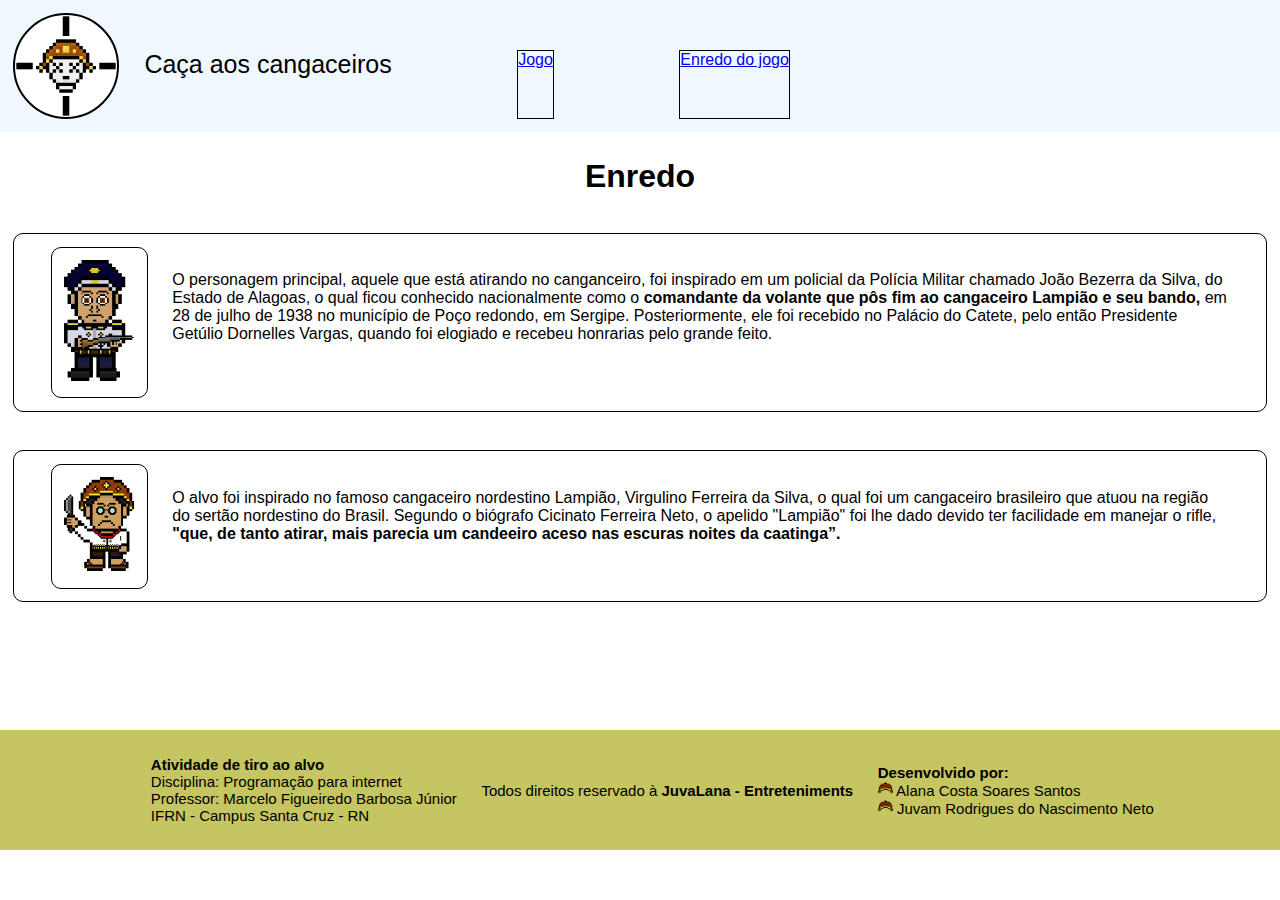
==== jogo/jogo/prejogo.html @ 88cbc0a8 "Elaboração da página de enredo do jogo" ====
<!DOCTYPE html>
<html lang="pt-br">
<head>
    <meta charset="UTF-8">
    <meta name="viewport" content="width=device-width, initial-scale=1.0">
    <title>Caça aos cangaceiros</title>
    <link rel="stylesheet" href="css/estilodoprejogo.css">
    <script src="script.js" defer></script> 
</head>
<body>
    <header id="caixaTitulo">
        <img src="images/Ponteiro.png" width="100px" height="100px" id="logo">
        <span id="titulo">Caça aos cangaceiros</span>
        <a href="index.html" class="btn conteudoNav">Jogo</a>
        <a href="prejogo.html" class="btn conteudoNav">Enredo do jogo</a>
    </header>
    
    <div id="enredo">
        <h1>Enredo</h1>
    </div>

    <article class="articlePersonagens">
        <div class="divImagens">
            <img src="images/Soldado.png" alt="Soldado" width="70px" widht="102px">
        </div>
        
        <p class="textoPersonagens">O personagem principal, aquele que está atirando no canganceiro, foi inspirado em um policial da Polícia Militar chamado João Bezerra da Silva, do Estado de Alagoas, 
        o qual ficou conhecido nacionalmente como o <strong>comandante da volante que pôs fim ao cangaceiro Lampião e seu bando,</strong>
        em 28 de julho de 1938 no município de Poço redondo, em Sergipe. Posteriormente, ele foi recebido no Palácio do Catete, pelo então
        Presidente Getúlio Dornelles Vargas, quando foi elogiado e recebeu honrarias pelo grande feito.</p>
    </article>
    <article class="articlePersonagens">
        <div class="divImagens">
            <img src="images/alvo.png" alt="Cangaçeiro" width="70px" widht="102px">
        </div>
        <p class="textoPersonagens">O alvo foi inspirado no famoso cangaceiro nordestino Lampião, Virgulino Ferreira da Silva, o qual foi um cangaceiro 
        brasileiro que atuou na região do sertão nordestino do Brasil. Segundo o biógrafo Cicinato Ferreira Neto, o apelido "Lampião" foi lhe dado devido ter facilidade em manejar o rifle, 
        <strong>"que, de tanto atirar, mais parecia um candeeiro aceso nas escuras noites da caatinga”.</strong></p>
    </article>


    <footer>
        <div class="creditos">
            <strong>Atividade de tiro ao alvo</strong>
            <p>Disciplina: Programação para internet <br>
                Professor: Marcelo Figueiredo Barbosa Júnior <br>
                IFRN - Campus Santa Cruz - RN
            </p>
        </div>
        <div class="creditos">
            <p>Todos direitos reservado à <strong>JuvaLana - Entreteniments</strong></p>
        </div>
        <div class="creditos">
            <strong>Desenvolvido por:</strong>
            <div class="nomes">
                <img src="images/PontoDaLista.png" width="15px" height="15px" alt="">
                Alana Costa Soares Santos
            </div>
            <div class="nomes">
                <img src="images/PontoDaLista.png" width="15px" height="15px" alt="">
                Juvam Rodrigues do Nascimento Neto
            </div>

        </div>
    </footer>
</body>
</html>
---- jogo/jogo/css/estilodoprejogo.css ----
@font-face {
    font-family: "fonteTitulo";
    src: url("../fontes/RetroGaming.TFF");
}
*{
    margin: 0%;
    padding: 0%;
    font-family: Arial, Helvetica, sans-serif;

}
#caixaTitulo{
    text-align: left;
    background-color: aliceblue;
    padding: 1%;
    display: flex;
}
#titulo{
    margin-left: 2%;
    margin-top: 3%;
    font-size: 25px;
}
.conteudoNav{
    margin-left: 10%;
    margin-top: 3%;
    border: 1px solid black;
}
#logo{
    background-color: white;
    border-radius: 50%;
    border: 2px solid black;
    padding: 0.1%;
}
#enredo{
    text-align: center;
    margin-top: 2%;
}
.articlePersonagens{
    display: flex;
    margin-top: 3%;
    border-radius: 10px;
    border: 1px solid black;
    margin-left: 1%;
    margin-right: 1%;
    padding: 1%;
}
.articlePersonagens:hover{
    background-color: rgb(197, 197, 97);
}
.textoPersonagens{
    margin-top: 2%;
    margin-left: 2%;
    margin-right: 2%;
}
.divImagens{
    margin-left: 2%;
    border: 1px solid black;
    padding: 1%;
    border-radius: 10px;
}
footer{
    margin-top: 10%;
    display: flex;
    align-items: center;
    justify-content: center;
    background-color: rgb(197, 197, 97);
    padding: 2%;
    font-size: 15px;
}
.creditos{
    margin-left: 2%;
}
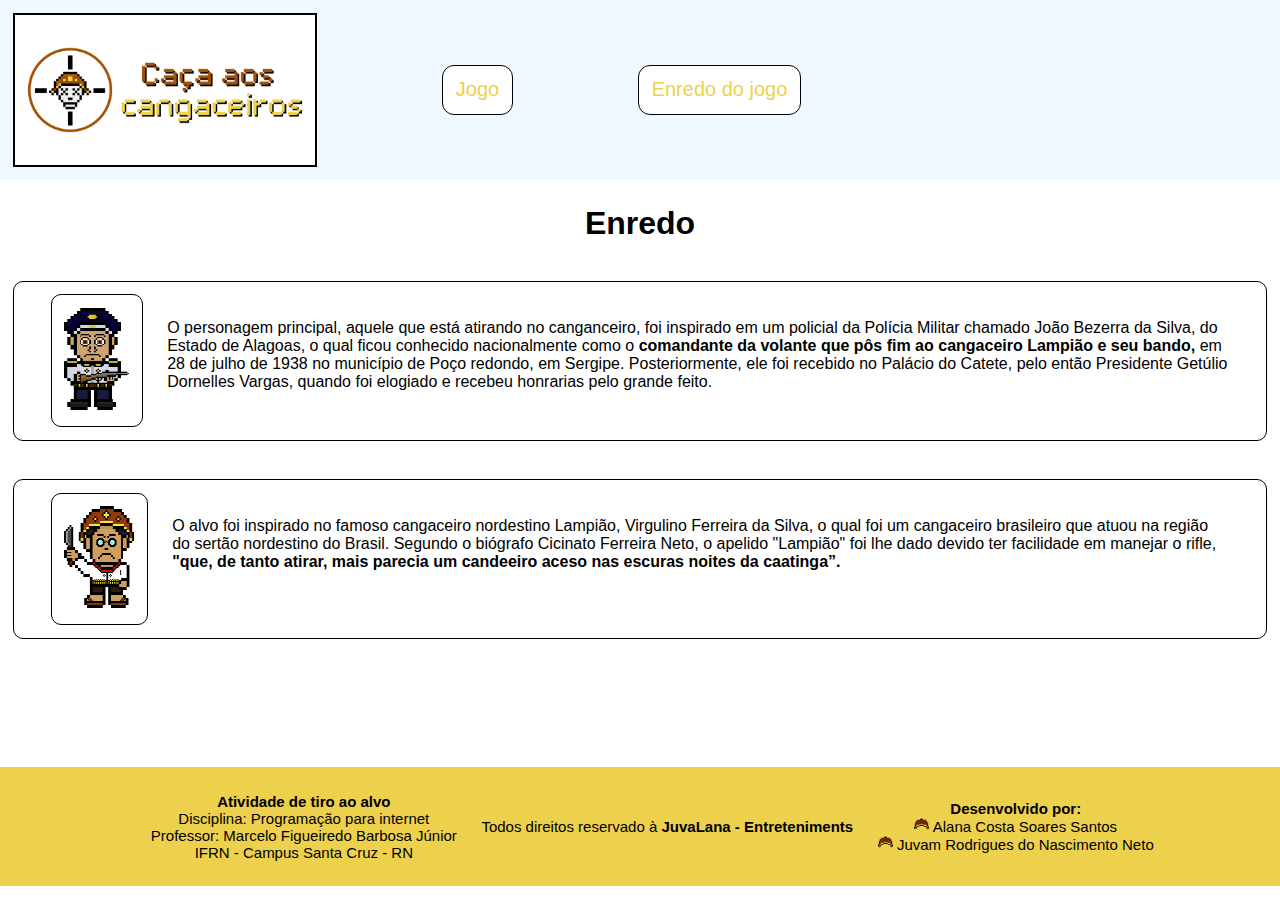
==== commit 1eb744b3: "estilização" ====
--- a/jogo/jogo/prejogo.html
+++ b/jogo/jogo/prejogo.html
@@ -5,12 +5,13 @@
     <meta name="viewport" content="width=device-width, initial-scale=1.0">
     <title>Caça aos cangaceiros</title>
     <link rel="stylesheet" href="css/estilodoprejogo.css">
-    <script src="script.js" defer></script> 
+    <script src="javascript/script.js" defer></script> 
+    <link rel="shortcut icon" href="images/Ponteiro.png" type="image/x-icon" /></head>
+
 </head>
 <body>
     <header id="caixaTitulo">
-        <img src="images/Ponteiro.png" width="100px" height="100px" id="logo">
-        <span id="titulo">Caça aos cangaceiros</span>
+        <img src="images/Caça aos cangaceiros.png" width="300px" height="150px" id="logo">
         <a href="index.html" class="btn conteudoNav">Jogo</a>
         <a href="prejogo.html" class="btn conteudoNav">Enredo do jogo</a>
     </header>
@@ -21,7 +22,7 @@
 
     <article class="articlePersonagens">
         <div class="divImagens">
-            <img src="images/Soldado.png" alt="Soldado" width="70px" widht="102px">
+            <img src="images/Soldado.png" alt="Soldado" width="65px" height="102px">
         </div>
         
         <p class="textoPersonagens">O personagem principal, aquele que está atirando no canganceiro, foi inspirado em um policial da Polícia Militar chamado João Bezerra da Silva, do Estado de Alagoas, 
@@ -31,7 +32,7 @@
     </article>
     <article class="articlePersonagens">
         <div class="divImagens">
-            <img src="images/alvo.png" alt="Cangaçeiro" width="70px" widht="102px">
+            <img src="images/alvo.png" alt="Cangaçeiro" width="70px" height="102px">
         </div>
         <p class="textoPersonagens">O alvo foi inspirado no famoso cangaceiro nordestino Lampião, Virgulino Ferreira da Silva, o qual foi um cangaceiro 
         brasileiro que atuou na região do sertão nordestino do Brasil. Segundo o biógrafo Cicinato Ferreira Neto, o apelido "Lampião" foi lhe dado devido ter facilidade em manejar o rifle, 
--- a/jogo/jogo/css/estilodoprejogo.css
+++ b/jogo/jogo/css/estilodoprejogo.css
@@ -1,6 +1,10 @@
+@font-face {
+    font-family: "fonteJogo";
+    src: url("../fontes/pixelFont.ttf");
+}
 @font-face {
     font-family: "fonteTitulo";
-    src: url("../fontes/RetroGaming.TFF");
+    src: url("../fontes/VCR_OSD_MONO_1.001.ttf");
 }
 *{
     margin: 0%;
@@ -14,21 +18,25 @@
     padding: 1%;
     display: flex;
 }
-#titulo{
-    margin-left: 2%;
-    margin-top: 3%;
-    font-size: 25px;
-}
+
 .conteudoNav{
     margin-left: 10%;
-    margin-top: 3%;
     border: 1px solid black;
+    text-decoration: none;
+    color: #EDD14C;
+    font-size: 20px;
+    padding: 1%;
+    border-radius: 12px;
+    background-color: white;
+    
+}
+.conteudoNav:hover{
+    background-color: #EDD14C;
+    color: black;
 }
 #logo{
     background-color: white;
-    border-radius: 50%;
     border: 2px solid black;
-    padding: 0.1%;
 }
 #enredo{
     text-align: center;
@@ -44,7 +52,9 @@
     padding: 1%;
 }
 .articlePersonagens:hover{
-    background-color: rgb(197, 197, 97);
+    background-color: #EDD14C;
+    box-shadow: 0px 2px 5px rgb(0, 0, 0); /*deslocar no eixo x, deslocar no eixo y, valor do borramento da sombra, cor da sombra*/
+
 }
 .textoPersonagens{
     margin-top: 2%;
@@ -62,10 +72,16 @@
     display: flex;
     align-items: center;
     justify-content: center;
-    background-color: rgb(197, 197, 97);
+    background-color: #EDD14C;
     padding: 2%;
     font-size: 15px;
+    text-align: center;
 }
 .creditos{
     margin-left: 2%;
 }
+header{
+    align-items: center;
+}
+
+
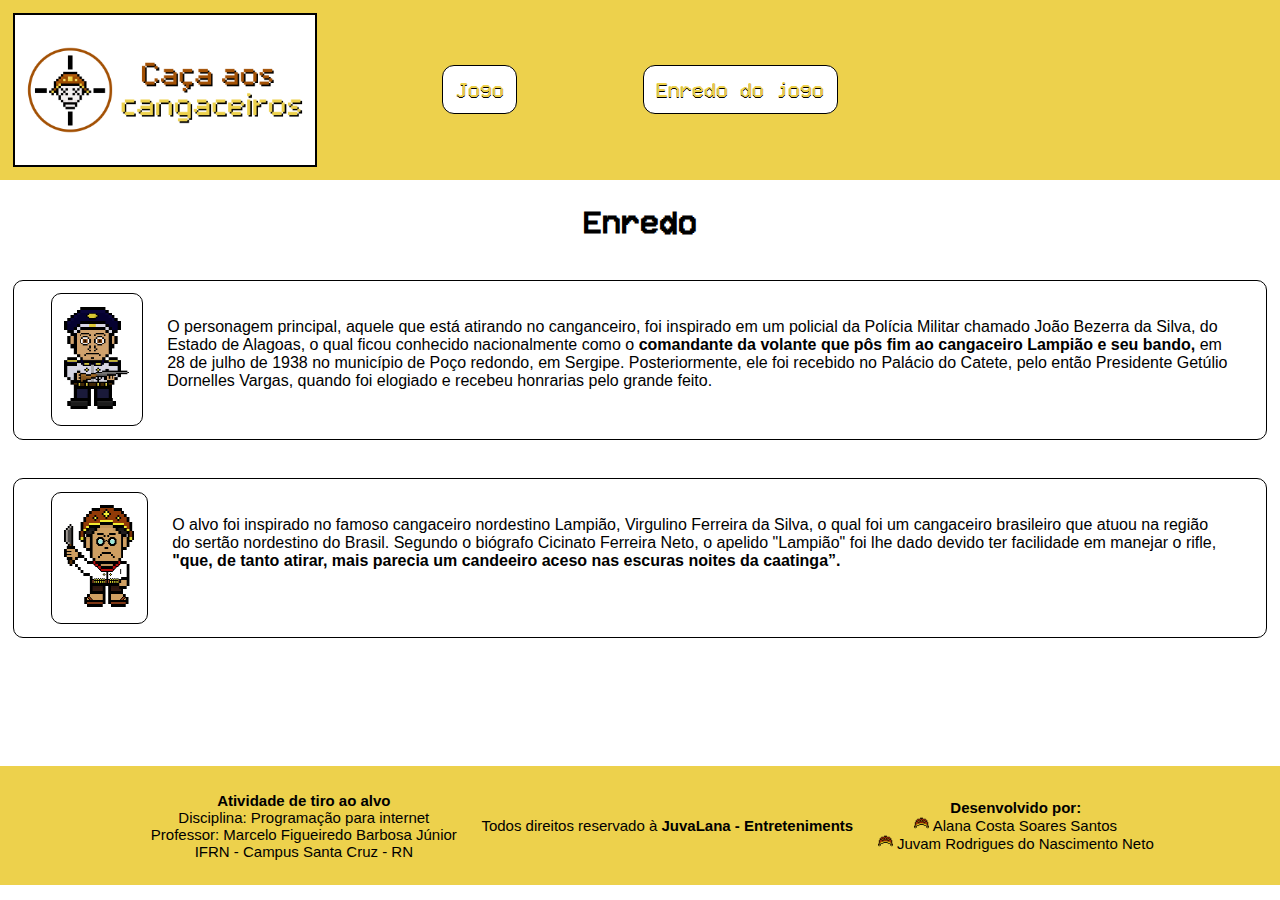
==== commit dea7df9f: "Formatação." ====
--- a/jogo/jogo/prejogo.html
+++ b/jogo/jogo/prejogo.html
@@ -1,21 +1,24 @@
 <!DOCTYPE html>
 <html lang="pt-br">
+
 <head>
     <meta charset="UTF-8">
     <meta name="viewport" content="width=device-width, initial-scale=1.0">
     <title>Caça aos cangaceiros</title>
     <link rel="stylesheet" href="css/estilodoprejogo.css">
-    <script src="javascript/script.js" defer></script> 
-    <link rel="shortcut icon" href="images/Ponteiro.png" type="image/x-icon" /></head>
+    <script src="javascript/script.js" defer></script>
+    <link rel="shortcut icon" href="images/Ponteiro.png" type="image/x-icon" />
+</head>
 
 </head>
+
 <body>
     <header id="caixaTitulo">
         <img src="images/Caça aos cangaceiros.png" width="300px" height="150px" id="logo">
         <a href="index.html" class="btn conteudoNav">Jogo</a>
         <a href="prejogo.html" class="btn conteudoNav">Enredo do jogo</a>
     </header>
-    
+
     <div id="enredo">
         <h1>Enredo</h1>
     </div>
@@ -24,19 +27,25 @@
         <div class="divImagens">
             <img src="images/Soldado.png" alt="Soldado" width="65px" height="102px">
         </div>
-        
-        <p class="textoPersonagens">O personagem principal, aquele que está atirando no canganceiro, foi inspirado em um policial da Polícia Militar chamado João Bezerra da Silva, do Estado de Alagoas, 
-        o qual ficou conhecido nacionalmente como o <strong>comandante da volante que pôs fim ao cangaceiro Lampião e seu bando,</strong>
-        em 28 de julho de 1938 no município de Poço redondo, em Sergipe. Posteriormente, ele foi recebido no Palácio do Catete, pelo então
-        Presidente Getúlio Dornelles Vargas, quando foi elogiado e recebeu honrarias pelo grande feito.</p>
+
+        <p class="textoPersonagens">O personagem principal, aquele que está atirando no canganceiro, foi inspirado em um
+            policial da Polícia Militar chamado João Bezerra da Silva, do Estado de Alagoas,
+            o qual ficou conhecido nacionalmente como o <strong>comandante da volante que pôs fim ao cangaceiro Lampião
+                e seu bando,</strong>
+            em 28 de julho de 1938 no município de Poço redondo, em Sergipe. Posteriormente, ele foi recebido no Palácio
+            do Catete, pelo então
+            Presidente Getúlio Dornelles Vargas, quando foi elogiado e recebeu honrarias pelo grande feito.</p>
     </article>
     <article class="articlePersonagens">
         <div class="divImagens">
             <img src="images/alvo.png" alt="Cangaçeiro" width="70px" height="102px">
         </div>
-        <p class="textoPersonagens">O alvo foi inspirado no famoso cangaceiro nordestino Lampião, Virgulino Ferreira da Silva, o qual foi um cangaceiro 
-        brasileiro que atuou na região do sertão nordestino do Brasil. Segundo o biógrafo Cicinato Ferreira Neto, o apelido "Lampião" foi lhe dado devido ter facilidade em manejar o rifle, 
-        <strong>"que, de tanto atirar, mais parecia um candeeiro aceso nas escuras noites da caatinga”.</strong></p>
+        <p class="textoPersonagens">O alvo foi inspirado no famoso cangaceiro nordestino Lampião, Virgulino Ferreira da
+            Silva, o qual foi um cangaceiro
+            brasileiro que atuou na região do sertão nordestino do Brasil. Segundo o biógrafo Cicinato Ferreira Neto, o
+            apelido "Lampião" foi lhe dado devido ter facilidade em manejar o rifle,
+            <strong>"que, de tanto atirar, mais parecia um candeeiro aceso nas escuras noites da caatinga”.</strong>
+        </p>
     </article>
 
 
@@ -65,4 +74,5 @@
         </div>
     </footer>
 </body>
+
 </html>--- a/jogo/jogo/css/estilodoprejogo.css
+++ b/jogo/jogo/css/estilodoprejogo.css
@@ -1,7 +1,3 @@
-@font-face {
-    font-family: "fonteJogo";
-    src: url("../fontes/pixelFont.ttf");
-}
 @font-face {
     font-family: "fonteTitulo";
     src: url("../fontes/VCR_OSD_MONO_1.001.ttf");
@@ -14,7 +10,7 @@
 }
 #caixaTitulo{
     text-align: left;
-    background-color: aliceblue;
+    background-color: #EDD14C;;
     padding: 1%;
     display: flex;
 }
@@ -28,11 +24,16 @@
     padding: 1%;
     border-radius: 12px;
     background-color: white;
+    font-family: fonteTitulo;
+    text-shadow: 0px 1px 0px rgb(0, 0, 0); /*deslocar no eixo x, deslocar no eixo y, valor do borramento da sombra, cor da sombra*/
     
 }
 .conteudoNav:hover{
-    background-color: #EDD14C;
-    color: black;
+    background-color: #A35105;
+    color: white;
+    font-family: fonteTitulo;
+    text-shadow: 0px 2px 0px rgb(0, 0, 0); /*deslocar no eixo x, deslocar no eixo y, valor do borramento da sombra, cor da sombra*/
+
 }
 #logo{
     background-color: white;
@@ -41,6 +42,10 @@
 #enredo{
     text-align: center;
     margin-top: 2%;
+}
+#enredo h1{
+    font-family: fonteTitulo;
+
 }
 .articlePersonagens{
     display: flex;
@@ -76,6 +81,8 @@
     padding: 2%;
     font-size: 15px;
     text-align: center;
+    padding: 2%;
+
 }
 .creditos{
     margin-left: 2%;
@@ -84,4 +91,3 @@
     align-items: center;
 }
 
-
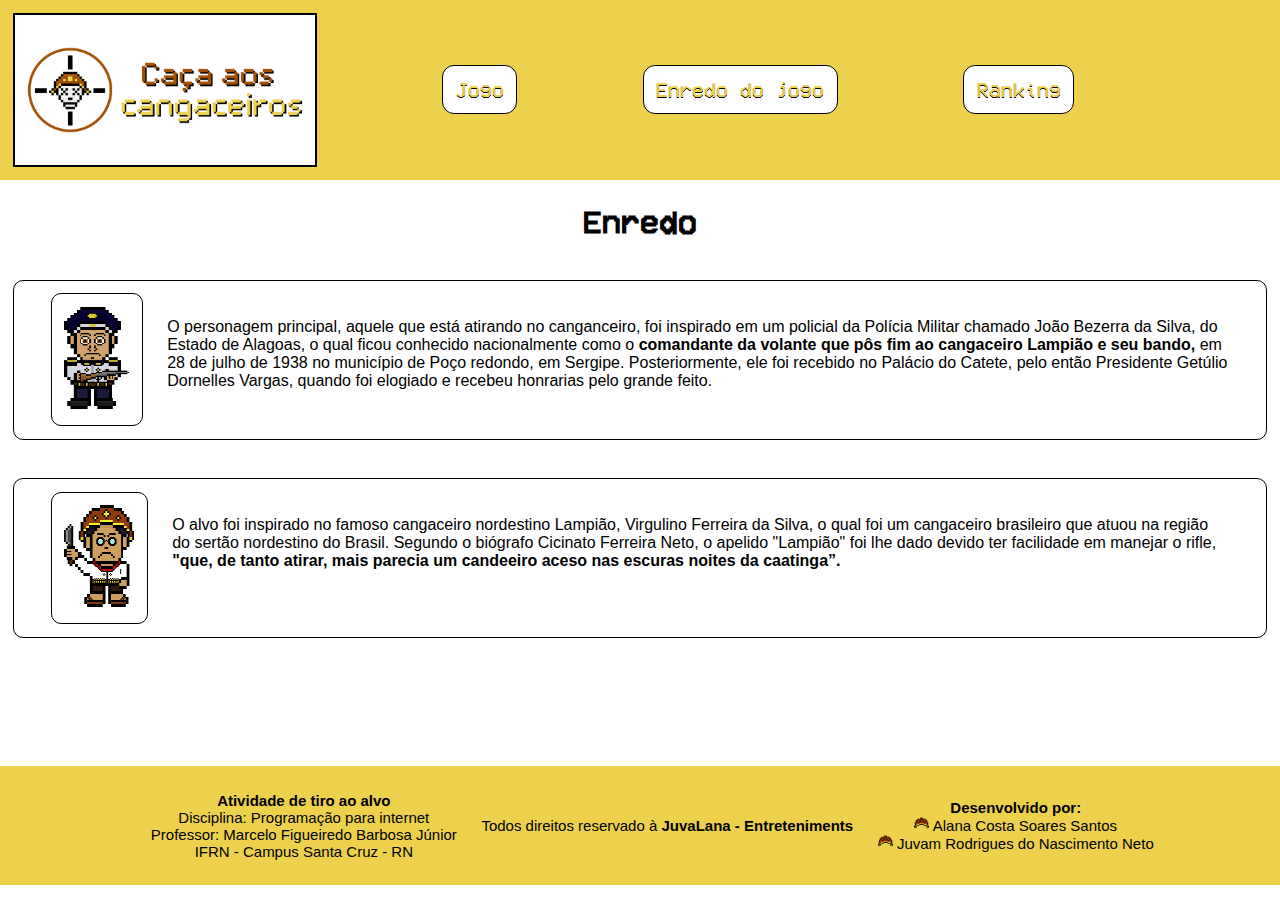
==== commit f5cde105: "Modificações anteriores" ====
--- a/jogo/jogo/prejogo.html
+++ b/jogo/jogo/prejogo.html
@@ -6,7 +6,6 @@
     <meta name="viewport" content="width=device-width, initial-scale=1.0">
     <title>Caça aos cangaceiros</title>
     <link rel="stylesheet" href="css/estilodoprejogo.css">
-    <script src="javascript/script.js" defer></script>
     <link rel="shortcut icon" href="images/Ponteiro.png" type="image/x-icon" />
 </head>
 
@@ -15,8 +14,9 @@
 <body>
     <header id="caixaTitulo">
         <img src="images/Caça aos cangaceiros.png" width="300px" height="150px" id="logo">
-        <a href="index.html" class="btn conteudoNav">Jogo</a>
+        <a href="index.php" class="btn conteudoNav">Jogo</a>
         <a href="prejogo.html" class="btn conteudoNav">Enredo do jogo</a>
+        <a href="tabela.php" class="btn conteudoNav">Ranking</a>
     </header>
 
     <div id="enredo">
